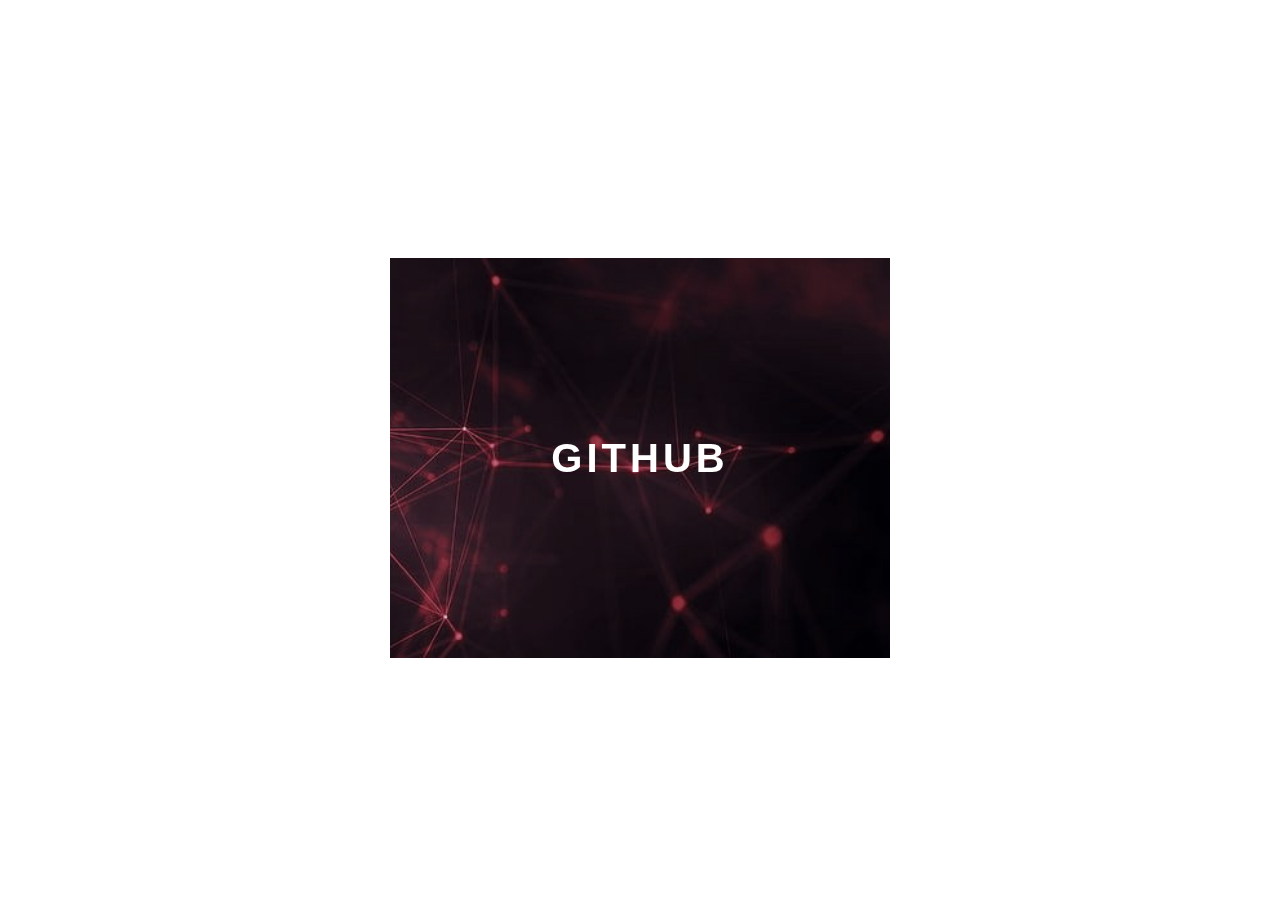
==== Projeto 1/Base.html @ 6ee69e80 "Add files via upload" ====
<!DOCTYPE html>
<html lang="pt-BR">
<head>
    <meta charset="UTF-8">
    <link rel="stylesheet" href="design.css">
    <title>Document</title>
</head>
<body>
    <div class="container">
      <div class="card">
        <div class="card-wrapper">
            <h2>Github</h2>
            <p>Veja meus projetos!</p>
        </div>
      </div>
    </div>
</body>
</html>
---- Projeto 1/design.css ----
body {
    font-family: sans-serif;
}

.container {
    width: 100%;
    height: 100vh;
    display: flex;
    justify-content: center;
    align-items: center;
}

.card {
    height: 400px;
    width: 500px;
    background-image: url(fundo.jpg);
    background-position: center;
    background-repeat: no-repeat;
    background-size: cover;
    display: flex;
    justify-content: center;
    align-items: center;
    filter: grayscale(0.5);
    color: white;
    cursor: pointer;
    transition: 0.3s;
 }

 .card-wrapper {
    text-align: center;
    display: flex;
    flex-direction: column;
    justify-content: center;
    align-items: center;
    position: relative;
}

.card-wrapper::before {
    content: '';
    position: absolute;
    height: 100px;
    width: 100px;
    display: block;
    border: 1px solid white;
    opacity: 0;
    transition: 0.3s;
}

.card-wrapper h2 {
    font-size: 40px;
    text-transform: uppercase;
    letter-spacing: 4px;
    margin: 0;
    transition: 0.3s;
}

.card-wrapper p {
    font-size: 0;
    visibility: hidden;
    opacity: 0;
    font-weight: bold;
    text-transform: uppercase;
    transition: 0.3s;
}

.card:hover {
    filter: unset;
}

.card:hover > .card-wrapper::before {
    height: 300px;
    width: 400px;
    opacity: 1;
}

.card:hover > .card-wrapper p {
    opacity: 1;
    visibility: visible;
    font-size: 14px;
}
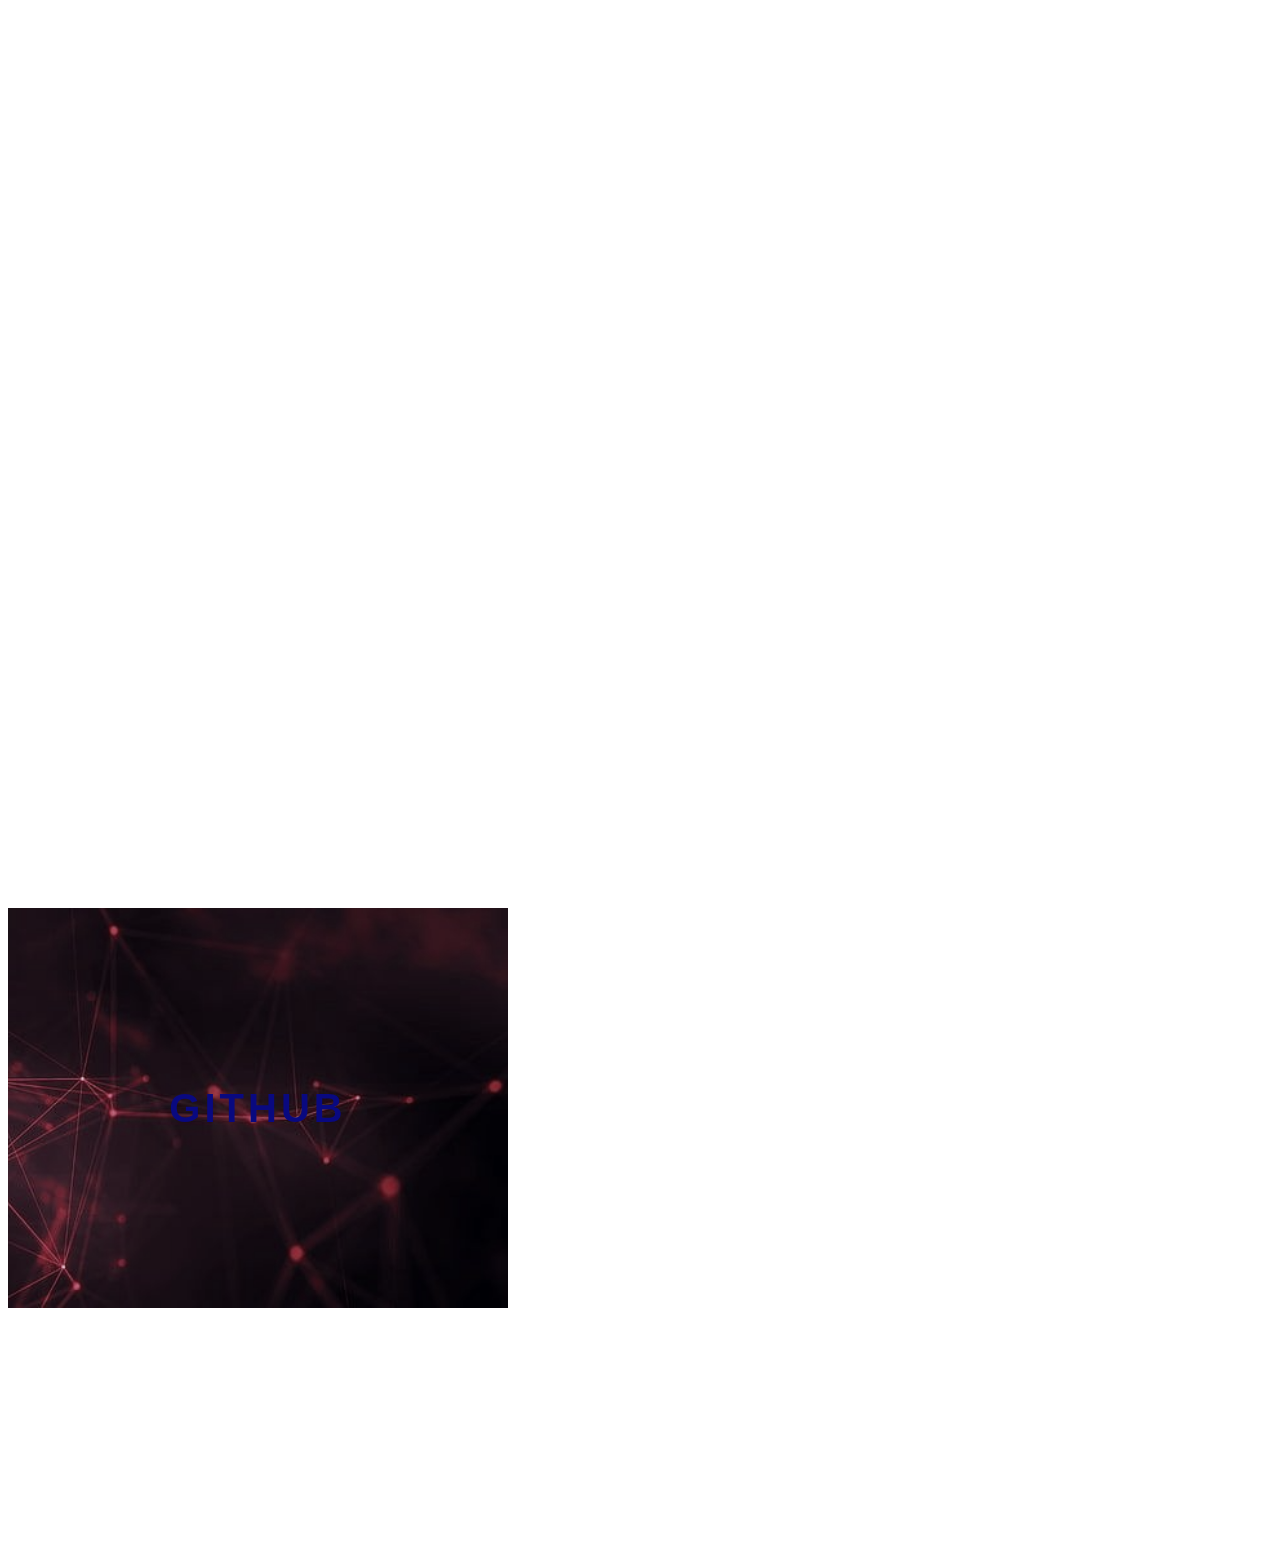
==== commit a3e626ff: "Update Base.html" ====
--- a/Projeto 1/Base.html
+++ b/Projeto 1/Base.html
@@ -6,13 +6,13 @@
     <title>Document</title>
 </head>
 <body>
-    <div class="container">
+    <a href="https://github.com/Joaosilva337/Html-e-Css" target="_blank" div class="container">
       <div class="card">
         <div class="card-wrapper">
             <h2>Github</h2>
             <p>Veja meus projetos!</p>
-        </div>
+          </div></a>
       </div>
     </div>
 </body>
-</html>+</html>
--- a/Projeto 1/design.css
+++ b/Projeto 1/design.css
@@ -8,6 +8,7 @@
     display: flex;
     justify-content: center;
     align-items: center;
+    text-decoration: dotted;
 }
 
 .card {
@@ -77,4 +78,4 @@
     opacity: 1;
     visibility: visible;
     font-size: 14px;
-}+}
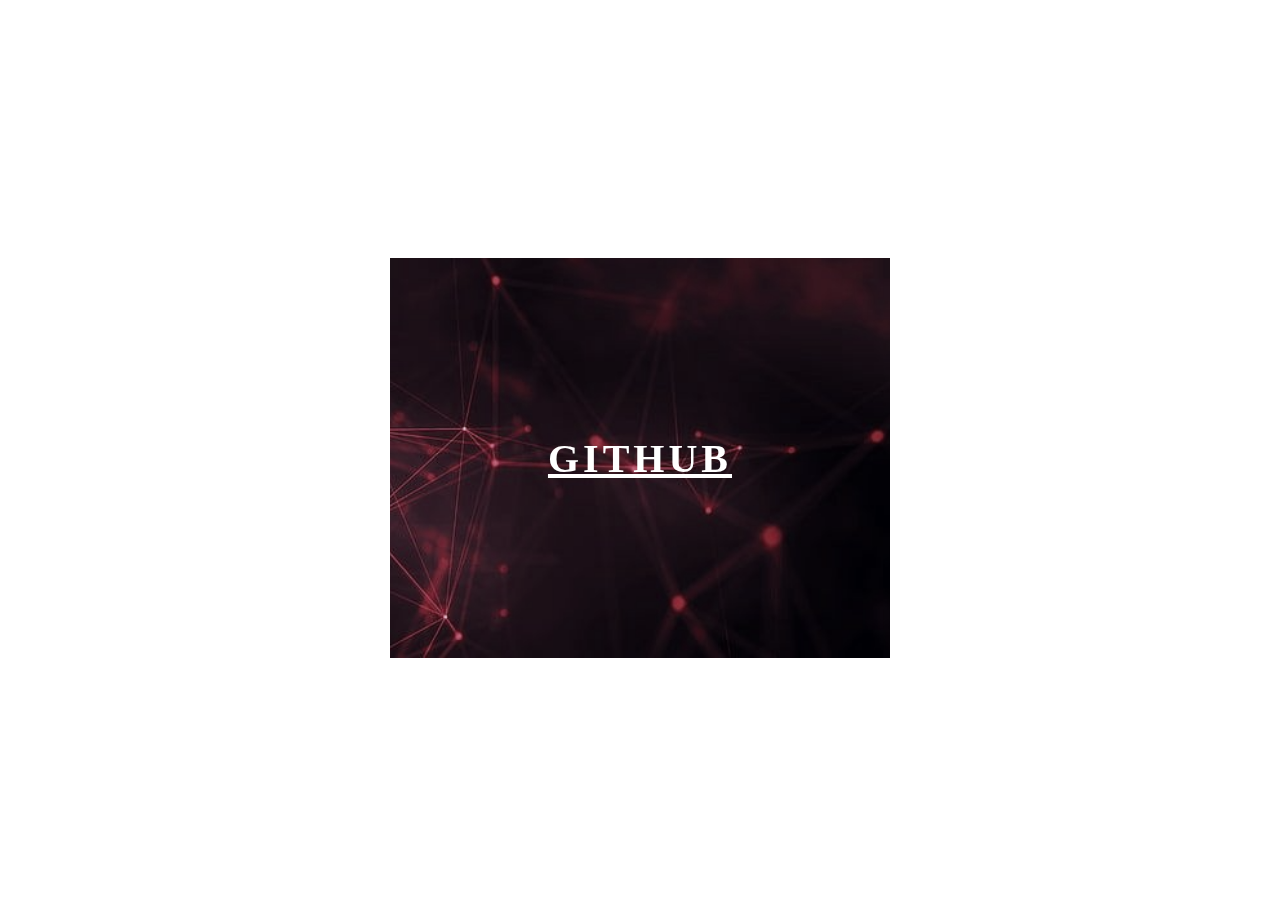
==== commit 02095a2d: "Update Base.html" ====
--- a/Projeto 1/Base.html
+++ b/Projeto 1/Base.html
@@ -6,13 +6,13 @@
     <title>Document</title>
 </head>
 <body>
-    <a href="https://github.com/Joaosilva337/Html-e-Css" target="_blank" div class="container">
-      <div class="card">
+     <div class="container">
+      <a href="https://github.com/Joaosilva337/Html-e-Css" target="_blank" div class="card">
         <div class="card-wrapper">
             <h2>Github</h2>
             <p>Veja meus projetos!</p>
-          </div></a>
-      </div>
-    </div>
+          </div>
+       </div></a>
+     </div>
 </body>
 </html>
--- a/Projeto 1/design.css
+++ b/Projeto 1/design.css
@@ -1,5 +1,5 @@
 body {
-    font-family: sans-serif;
+    font-family: 'Gill Sans';
 }
 
 .container {
